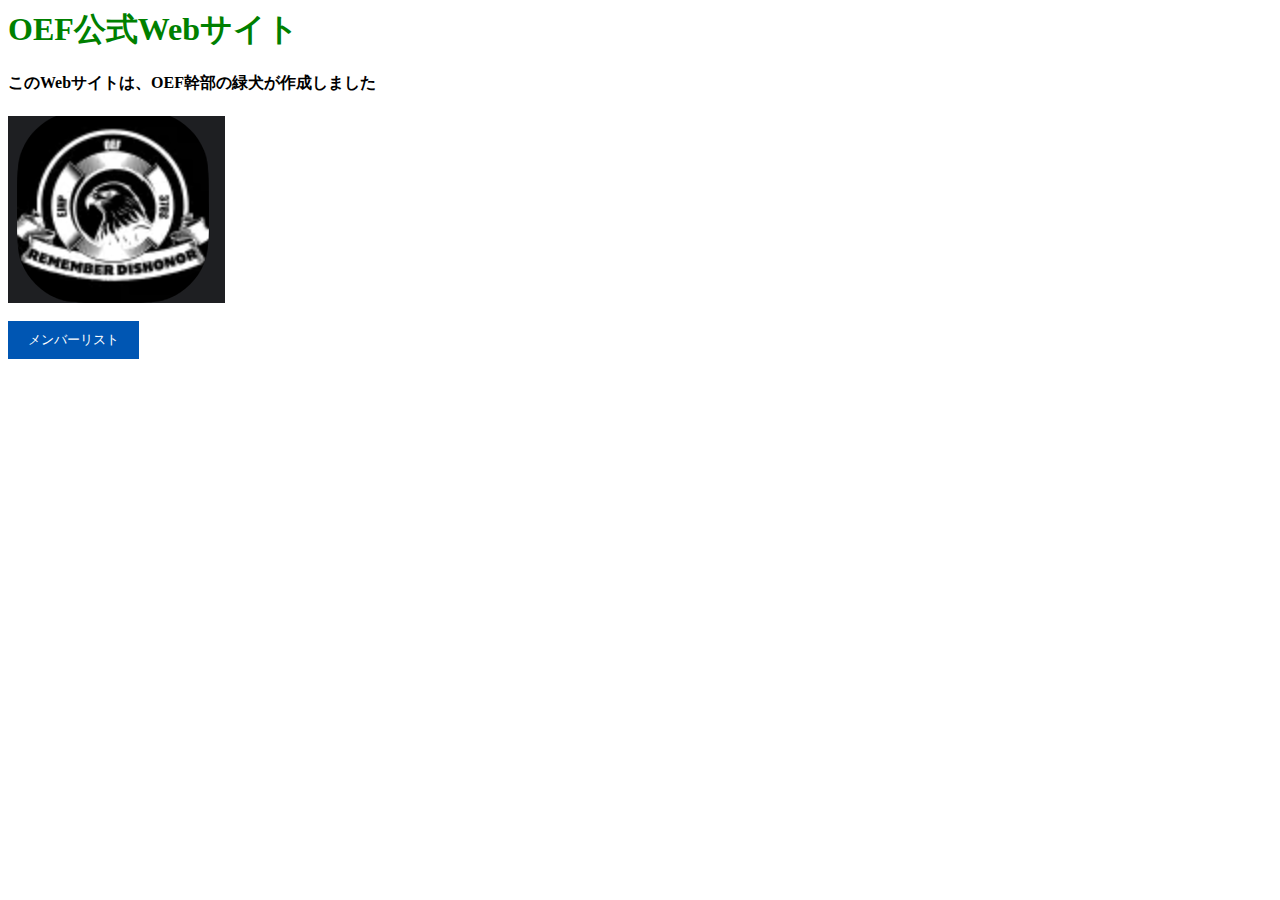
==== index.html @ d272ba89 "Update index.html" ====
<html lang="ja">
<head>
    <meta charset="UTF-8">
    <title>OEF公式サイト</title>
    <style>
        body{
            background-color:white;/*背景色*/
            color:black;/*文字色*/
        }
        h1{
            color:Green;
        }
    </style>
    <link rel="stylesheet" href="button_style.css">
</head>
<body>
    <h1>OEF公式Webサイト</h1>
    <h4>このWebサイトは、OEF幹部の緑犬が作成しました</h4>
    <img src="OEF.png">
    <br><br>
    <button class="custom-btn" onclick="location.href='list.html'">メンバーリスト</button>
</body>
</html>
---- button_style.css ----
.custom-btn{
  backgroud-color:#007bff;/*青*/
  color:white;/*文字色*/
  border:none;/*枠線*/
  padding:10px 20px;/*余白*/
  font-size:16px/*文字サイズ*/
  border-redius:10px;/*丸角*/
  cursor:pointer;/*マウスを乗せる*/
}
.custom-btn{
  background-color:0056b3;/*ホバー時に色を濃く*/
}
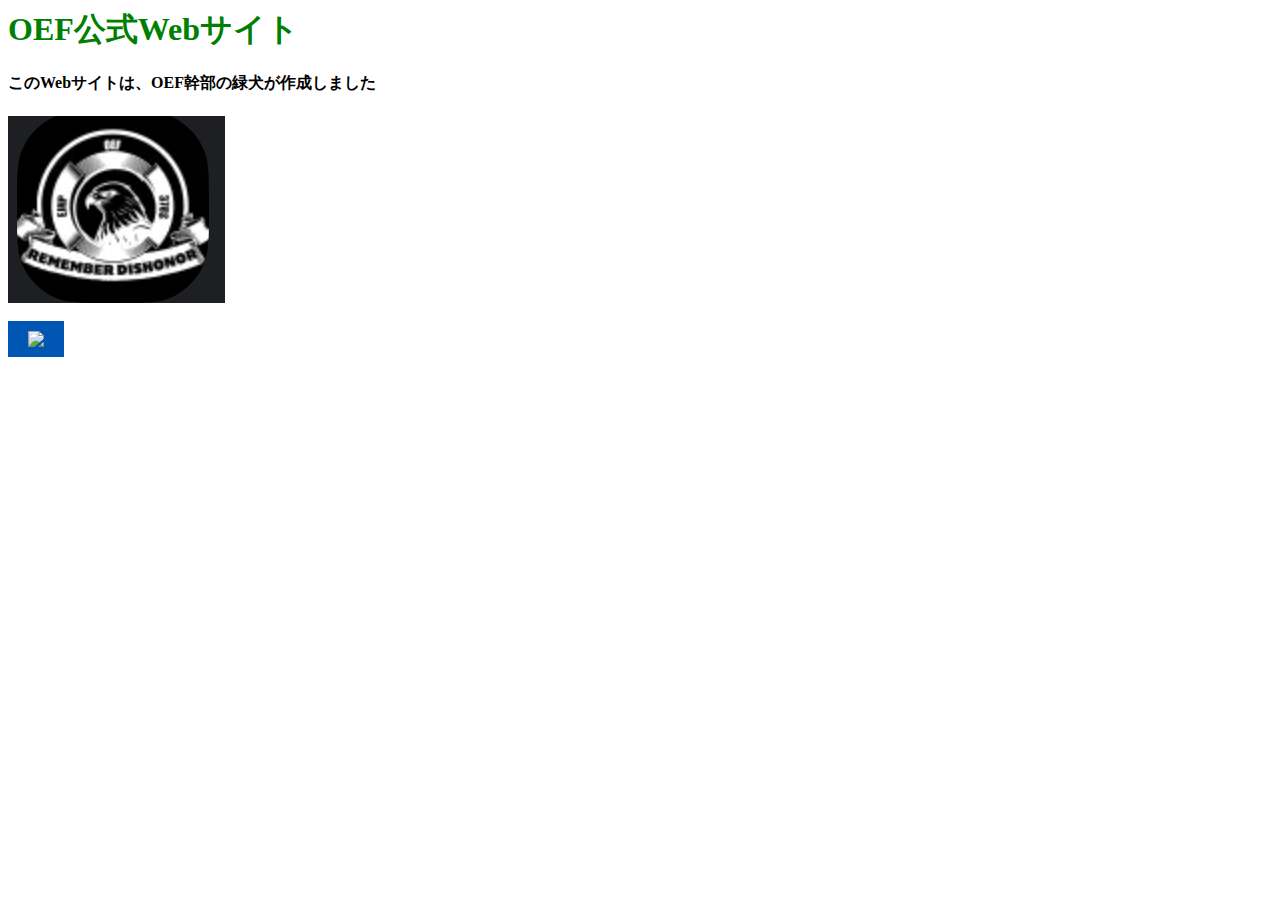
==== commit 67bd7807: "Update index.html" ====
--- a/index.html
+++ b/index.html
@@ -18,6 +18,8 @@
     <h4>このWebサイトは、OEF幹部の緑犬が作成しました</h4>
     <img src="OEF.png">
     <br><br>
-    <button class="custom-btn" onclick="location.href='list.html'">メンバーリスト</button>
+    <button class="custom-btn" onclick="location.href='list.html'">
+        <img src=Menber.png>
+    </button>
 </body>
 </html>
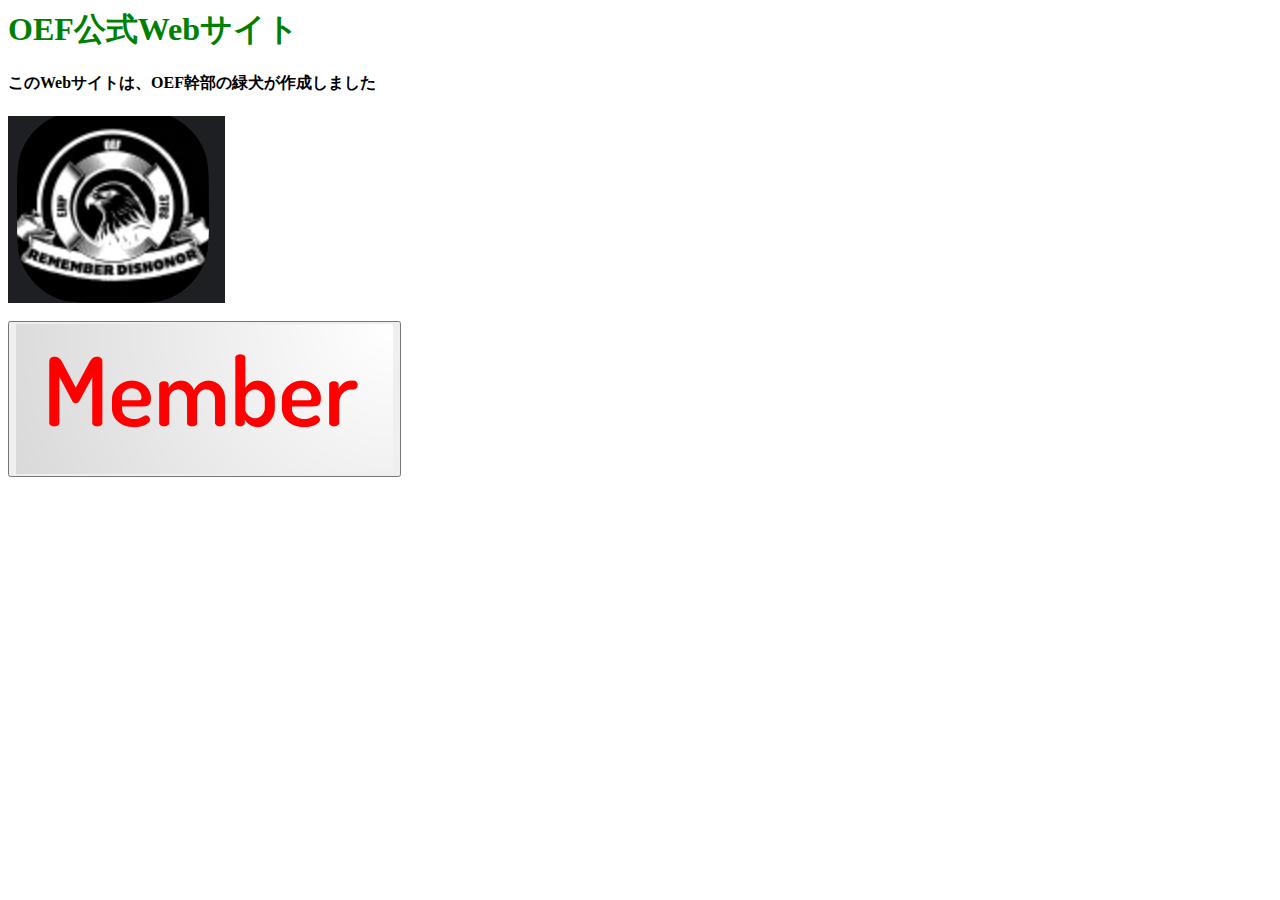
==== commit 2ff371ca: "Update index.html" ====
--- a/index.html
+++ b/index.html
@@ -18,7 +18,7 @@
     <h4>このWebサイトは、OEF幹部の緑犬が作成しました</h4>
     <img src="OEF.png">
     <br><br>
-    <button class="custom-btn" onclick="location.href='list.html'">
+    <button onclick="location.href='list.html'">
         <img src=Menber.png>
     </button>
 </body>
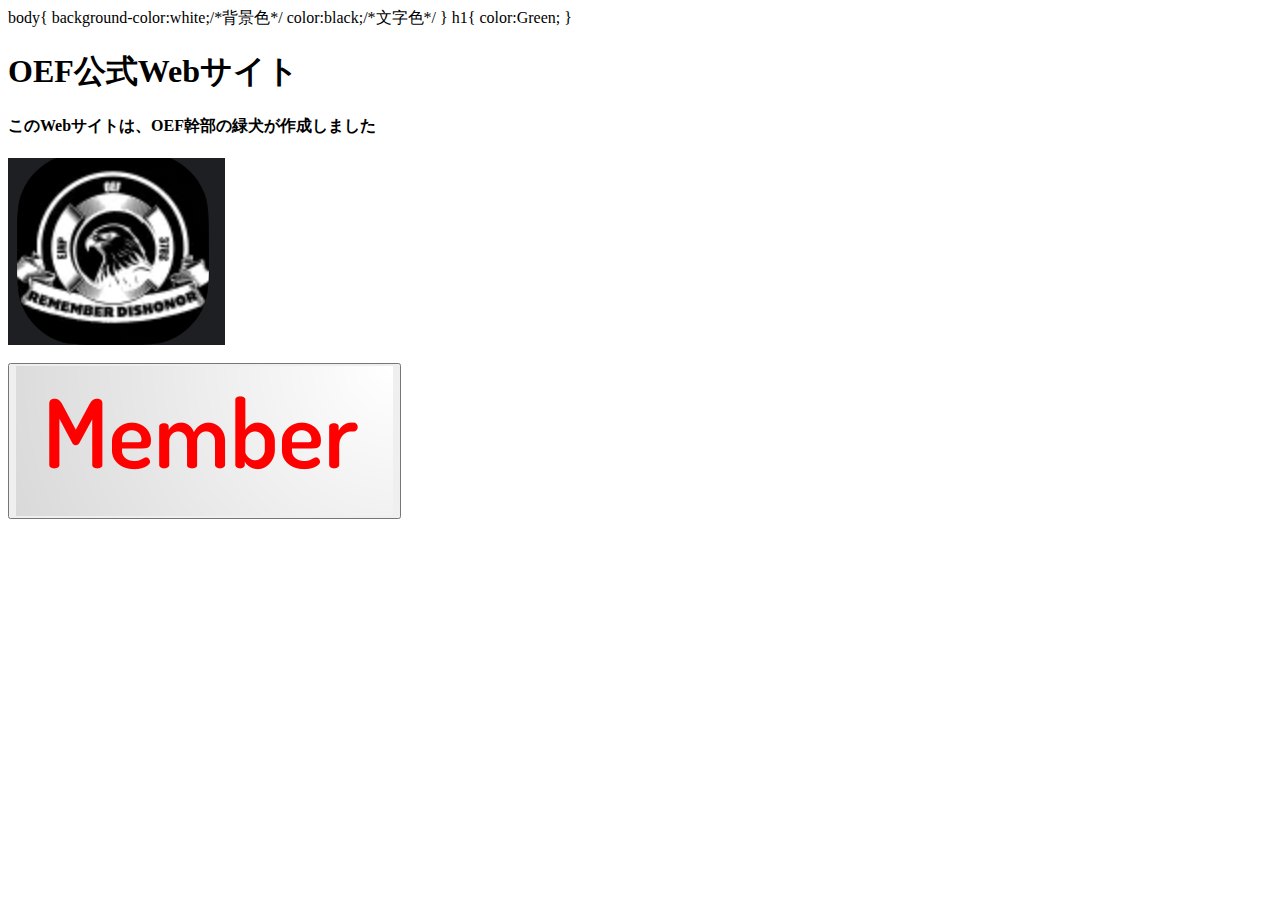
==== commit 5056017b: "Update index.html" ====
--- a/index.html
+++ b/index.html
@@ -2,6 +2,7 @@
 <head>
     <meta charset="UTF-8">
     <title>OEF公式サイト</title>
+    <link rel="icon" type="image/png" href="OEFI.png"
     <style>
         body{
             background-color:white;/*背景色*/
@@ -18,7 +19,7 @@
     <h4>このWebサイトは、OEF幹部の緑犬が作成しました</h4>
     <img src="OEF.png">
     <br><br>
-    <button onclick="location.href='list.html'">
+    <button class="custom-btn" onclick="location.href='list.html'">
         <img src=Menber.png>
     </button>
 </body>
--- a/button_style.css
+++ b/button_style.css
@@ -0,0 +1,10 @@
+.custom-btn{
+  padding:0px,0px
+  cusor:pointer;
+}
+button{
+  cursor:pointer;
+}
+input[type="image"]{
+  cursor:pointer;
+}
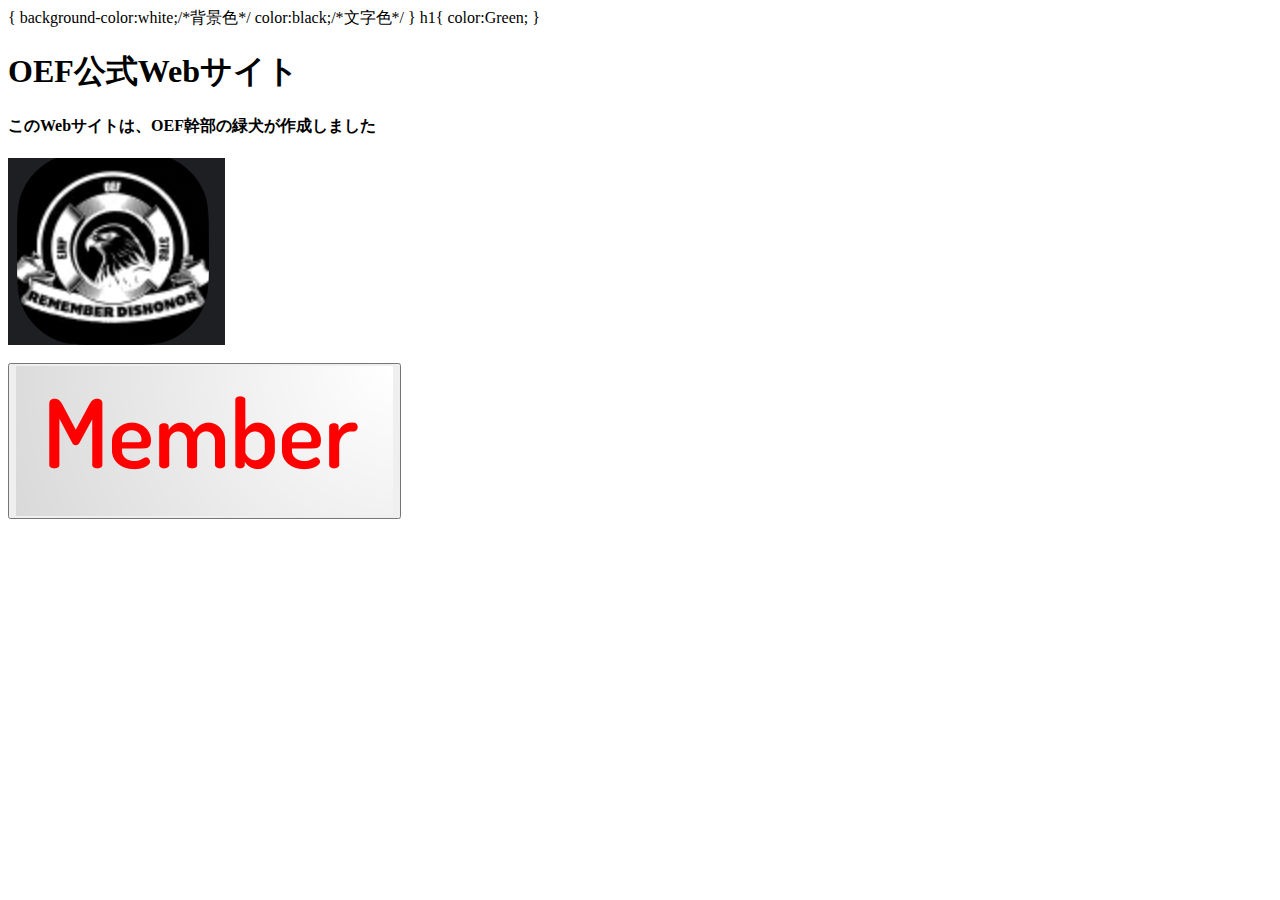
==== commit b9384738: "Update index.html" ====
--- a/index.html
+++ b/index.html
@@ -3,8 +3,7 @@
     <meta charset="UTF-8">
     <title>OEF公式サイト</title>
     <link rel="icon" type="image/png" href="OEFI.png"
-    <style>
-        body{
+    <style>{
             background-color:white;/*背景色*/
             color:black;/*文字色*/
         }
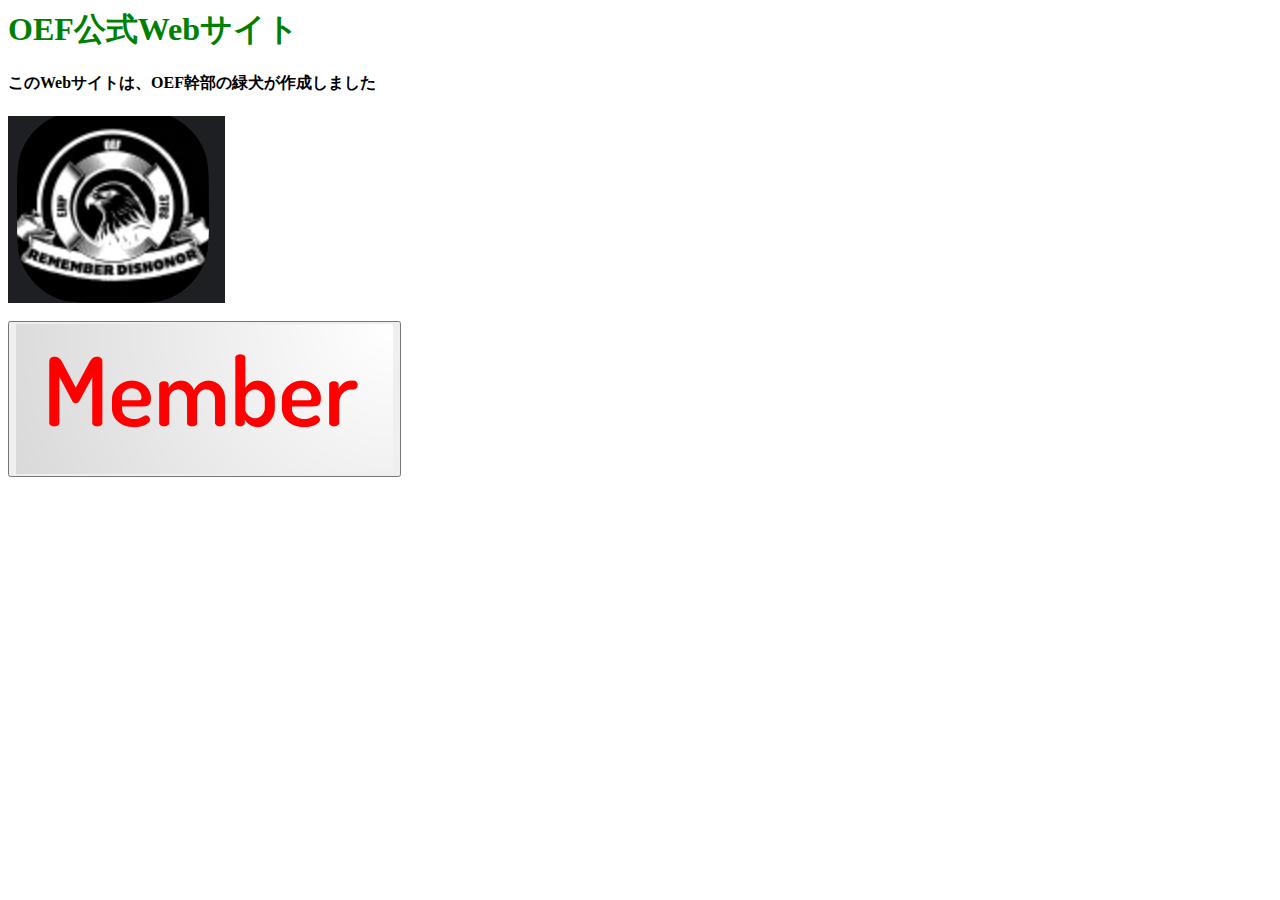
==== commit cec4b0ad: "Update index.html" ====
--- a/index.html
+++ b/index.html
@@ -2,8 +2,9 @@
 <head>
     <meta charset="UTF-8">
     <title>OEF公式サイト</title>
-    <link rel="icon" type="image/png" href="OEFI.png"
-    <style>{
+    <link rel="icon" type="image/png" href="OEFI.png">
+    <style>
+        body{
             background-color:white;/*背景色*/
             color:black;/*文字色*/
         }
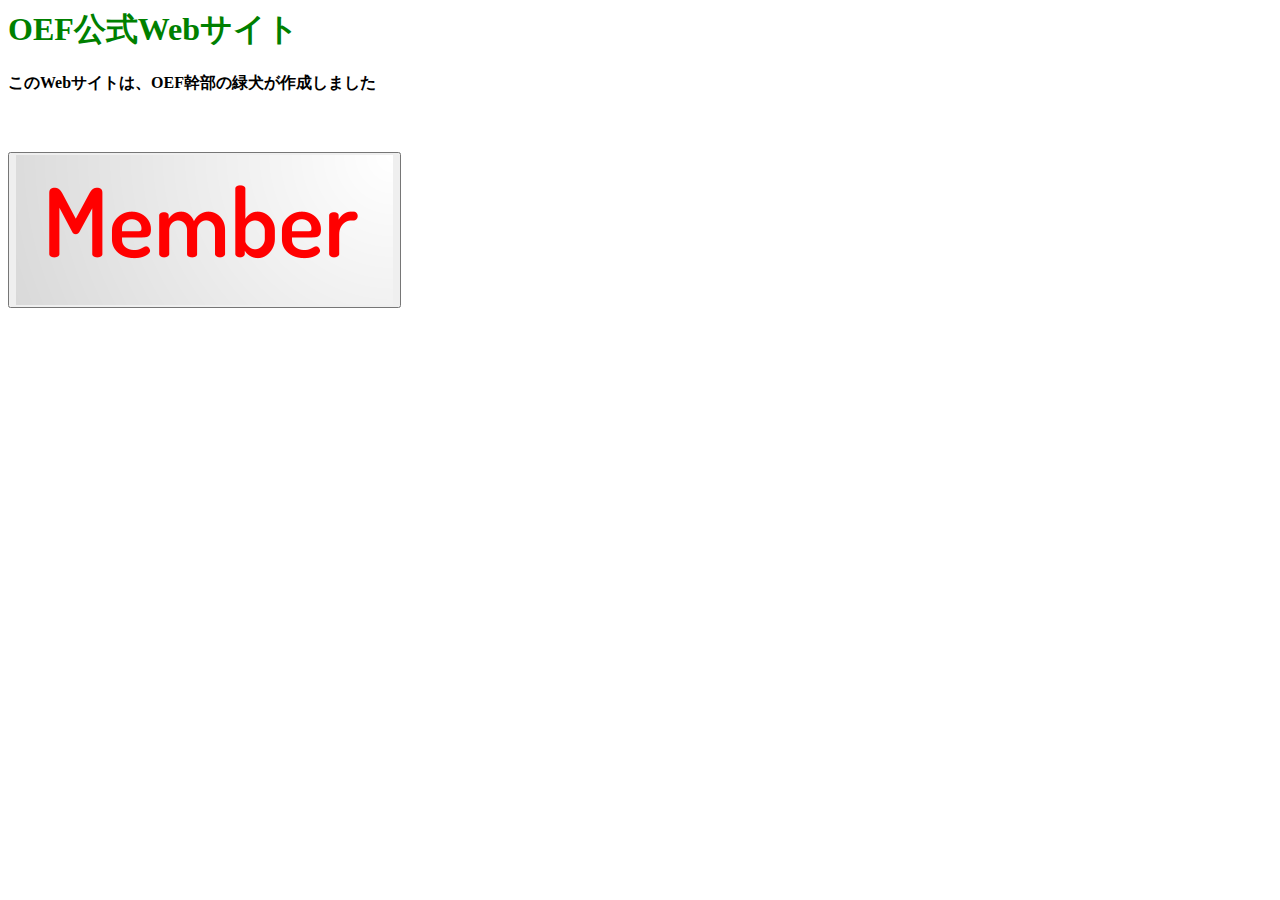
==== commit ef176c1c: "Update index.html" ====
--- a/index.html
+++ b/index.html
@@ -17,7 +17,6 @@
 <body>
     <h1>OEF公式Webサイト</h1>
     <h4>このWebサイトは、OEF幹部の緑犬が作成しました</h4>
-    <img src="OEF.png">
     <br><br>
     <button class="custom-btn" onclick="location.href='list.html'">
         <img src=Menber.png>
